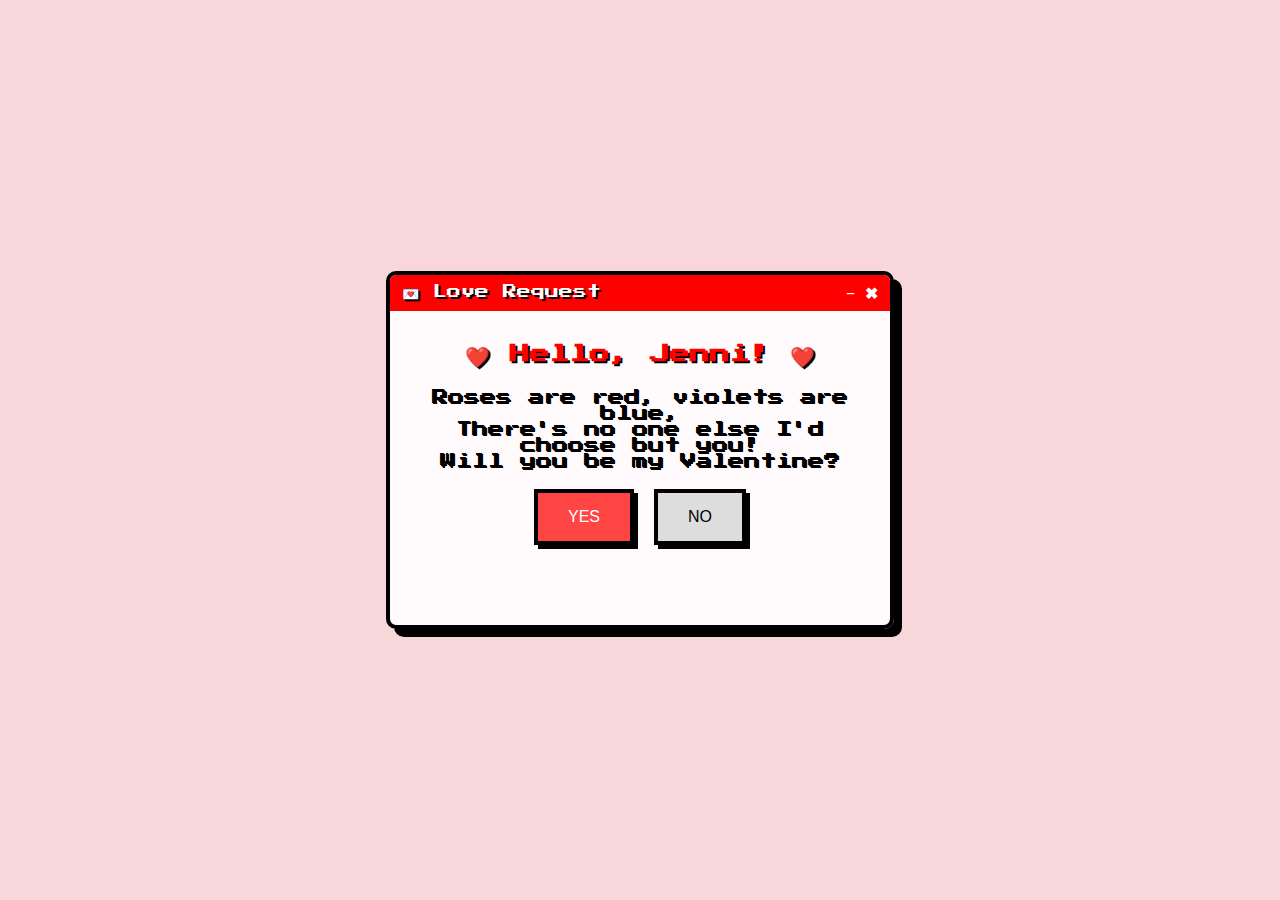
==== index.html @ 40d83221 "Add files via upload" ====
<!DOCTYPE html>
<html lang="en">
<head>
    <meta charset="UTF-8">
    <meta name="viewport" content="width=device-width, initial-scale=1.0">
    <title>Will You Be My Valentine?</title>
    <link rel="stylesheet" href="styles.css">
</head>
<body>
    <div class="mini-window">
        <!-- Window Ribbon (Title Bar) -->
        <div class="window-ribbon">
            <span class="window-title">💌 Love Request</span>
            <div class="window-controls">
                <span class="window-minimize">−</span>
                <span class="window-close">✖</span>
            </div>
        </div>
    
        <!-- Window Content -->
        <div class="window-content">
            <h1 class="pixel-text">❤️ Hello, Jenni! ❤️</h1>
            <p class="pixel-text">
                Roses are red, violets are blue,<br>
                There's no one else I'd choose but you!<br>
                Will you be my Valentine?
            </p>

            <!-- Buttons side by side inside this flex container -->
            <div class="button-container">
                <button id="yesButton" class="pixel-button">YES</button>
                <button id="noButton" class="pixel-button">NO</button>
            </div>
        </div>
    </div>

    <script src="script.js"></script>
</body>
</html>
---- styles.css ----
@import url('https://fonts.googleapis.com/css2?family=Press+Start+2P&display=swap');

body {
    font-family: 'Press Start 2P', cursive;
    text-align: center;
    background-color: #f8d7da;
    background-image: url('https://i.imgur.com/qwYZd7m.png'); /* Pixelated Mario-style BG */
    background-size: cover;
    color: #000;
    padding-top: 50px;
}

.container {
    background: rgba(255, 255, 255, 0.8);
    padding: 20px;
    border-radius: 10px;
    display: inline-block;
    box-shadow: 5px 5px 0px #000;
}

h1 {
    color: #ff0000;
    font-size: 20px;
    text-shadow: 2px 2px 0px #000;
}

p {
    font-size: 16px;
    margin: 20px;
    text-shadow: 1px 1px 0px #000;
}

.button-container {
    margin-top: 20px;
    display: flex;
    justify-content: center;
    gap: 20px;
}

/* Pixelated buttons */
.pixel-button {
    font-size: 16px;
    padding: 15px 30px;
    border: 4px solid black;
    cursor: pointer;
    background-color: #ffcc00;
    box-shadow: 4px 4px 0px black;
    transition: 0.2s;
}

.pixel-button:active {
    transform: translateY(2px);
    box-shadow: 2px 2px 0px black;
}

#yesButton {
    background-color: #ff4444;
    color: white;
}

#noButton {
    background-color: #dddddd;
}

/* Mini Window (Webpage inside a webpage) */
.mini-window {
    background: rgba(255, 255, 255, 0.9);
    width: 500px; /* Increased width */
    height: 350px; /* Increased height */
    border: 4px solid black;
    box-shadow: 8px 8px 0px black;
    position: absolute;
    top: 50%;
    left: 50%;
    transform: translate(-50%, -50%);
    border-radius: 10px;
    overflow: hidden;
}

/* Button Container: Side by Side */
.button-container {
    display: flex;
    justify-content: center;
    gap: 20px; /* Space between buttons */
    margin-top: 75px;
}

/* Ribbon Title Bar */
.window-ribbon {
    background: red;
    color: white;
    padding: 8px 12px;
    font-family: 'Press Start 2P', cursive;
    font-size: 14px;
    display: flex;
    justify-content: space-between;
    align-items: center;
}

/* Window Title */
.window-title {
    text-shadow: 2px 2px 0px black;
}

/* Window Controls (Dash and X) */
.window-controls {
    display: flex;
    gap: 10px;
}

.window-controls span {
    cursor: pointer;
    font-size: 16px;
    font-weight: bold;
}

.window-controls span:hover {
    color: black;
}

/* Window Content */
.window-content {
    padding: 20px;
    text-align: center;
}

/* Button Styling */
.button-container {
    margin-top: 20px;
    display: flex;
    justify-content: center;
    gap: 20px;
}

/* "Yes" Button */
#yesButton {
    background-color: #ff4444;
    color: white;
    font-size: 16px;
    padding: 15px 30px;
    border: 4px solid black;
    cursor: pointer;
    box-shadow: 4px 4px 0px black;
}

/* "No" Button */
#noButton {
    background-color: #dddddd;
    font-size: 16px;
    padding: 15px 30px;
    border: 4px solid black;
    cursor: pointer;
    box-shadow: 4px 4px 0px black;
}
@keyframes shake {
    0% { transform: translateX(0); }
    25% { transform: translateX(-5px); }
    50% { transform: translateX(5px); }
    75% { transform: translateX(-5px); }
    100% { transform: translateX(0); }
}

/* After first click, let the "No" button move freely */
.runaway {
    position: fixed !important; /* Override container positioning */
    top: 80%;
    left: 50%;
    transform: translateX(-50%);
    z-index: 9999;
}
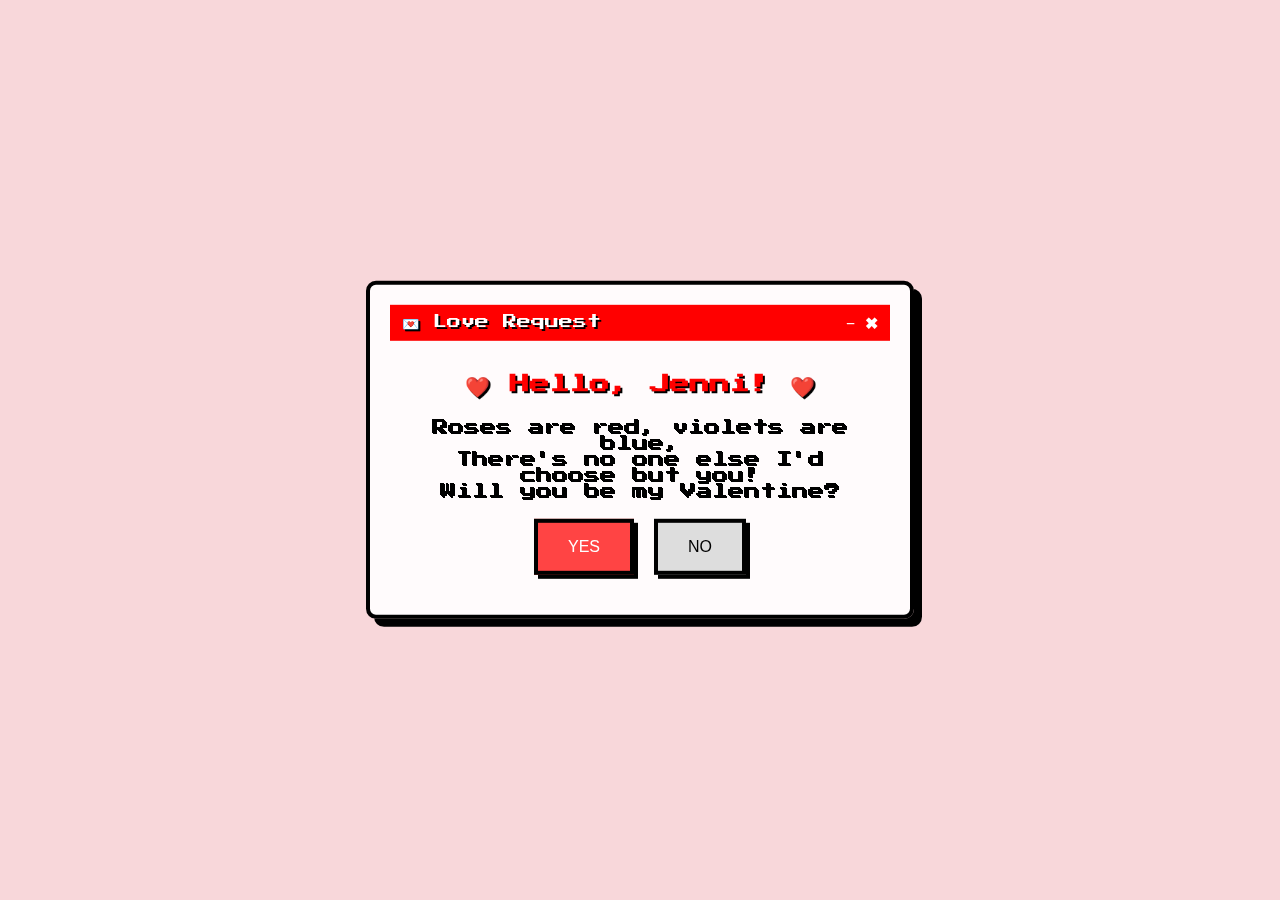
==== commit 7ab48674: "Add files via upload" ====
--- a/index.html
+++ b/index.html
@@ -5,6 +5,7 @@
     <meta name="viewport" content="width=device-width, initial-scale=1.0">
     <title>Will You Be My Valentine?</title>
     <link rel="stylesheet" href="styles.css">
+    
 </head>
 <body>
     <div class="mini-window">
--- a/styles.css
+++ b/styles.css
@@ -4,7 +4,7 @@
     font-family: 'Press Start 2P', cursive;
     text-align: center;
     background-color: #f8d7da;
-    background-image: url('https://i.imgur.com/qwYZd7m.png'); /* Pixelated Mario-style BG */
+
     background-size: cover;
     color: #000;
     padding-top: 50px;
@@ -62,27 +62,34 @@
     background-color: #dddddd;
 }
 
-/* Mini Window (Webpage inside a webpage) */
+/* Make Mini Window Responsive */
 .mini-window {
     background: rgba(255, 255, 255, 0.9);
-    width: 500px; /* Increased width */
-    height: 350px; /* Increased height */
-    border: 4px solid black;
-    box-shadow: 8px 8px 0px black;
-    position: absolute;
+    width: 90vw; /* Use viewport width instead of fixed px */
+    max-width: 500px; /* Prevent it from getting too large */
+    height: auto; /* Adjust height automatically */
+    padding: 20px; /* Add padding */
+    position: fixed;
     top: 50%;
     left: 50%;
     transform: translate(-50%, -50%);
+    border: 4px solid black;
+    box-shadow: 8px 8px 0px black;
     border-radius: 10px;
     overflow: hidden;
+
 }
 
-/* Button Container: Side by Side */
-.button-container {
-    display: flex;
-    justify-content: center;
-    gap: 20px; /* Space between buttons */
-    margin-top: 75px;
+/* Responsive Button Layout */
+@media (max-width: 500px) {
+    .button-container {
+        flex-direction: column;
+        gap: 10px; /* Reduce gap for better spacing */
+    }
+
+    .pixel-button {
+        width: 80%; /* Make buttons fill more space */
+    }
 }
 
 /* Ribbon Title Bar */
@@ -167,4 +174,5 @@
     left: 50%;
     transform: translateX(-50%);
     z-index: 9999;
-}+}
+
